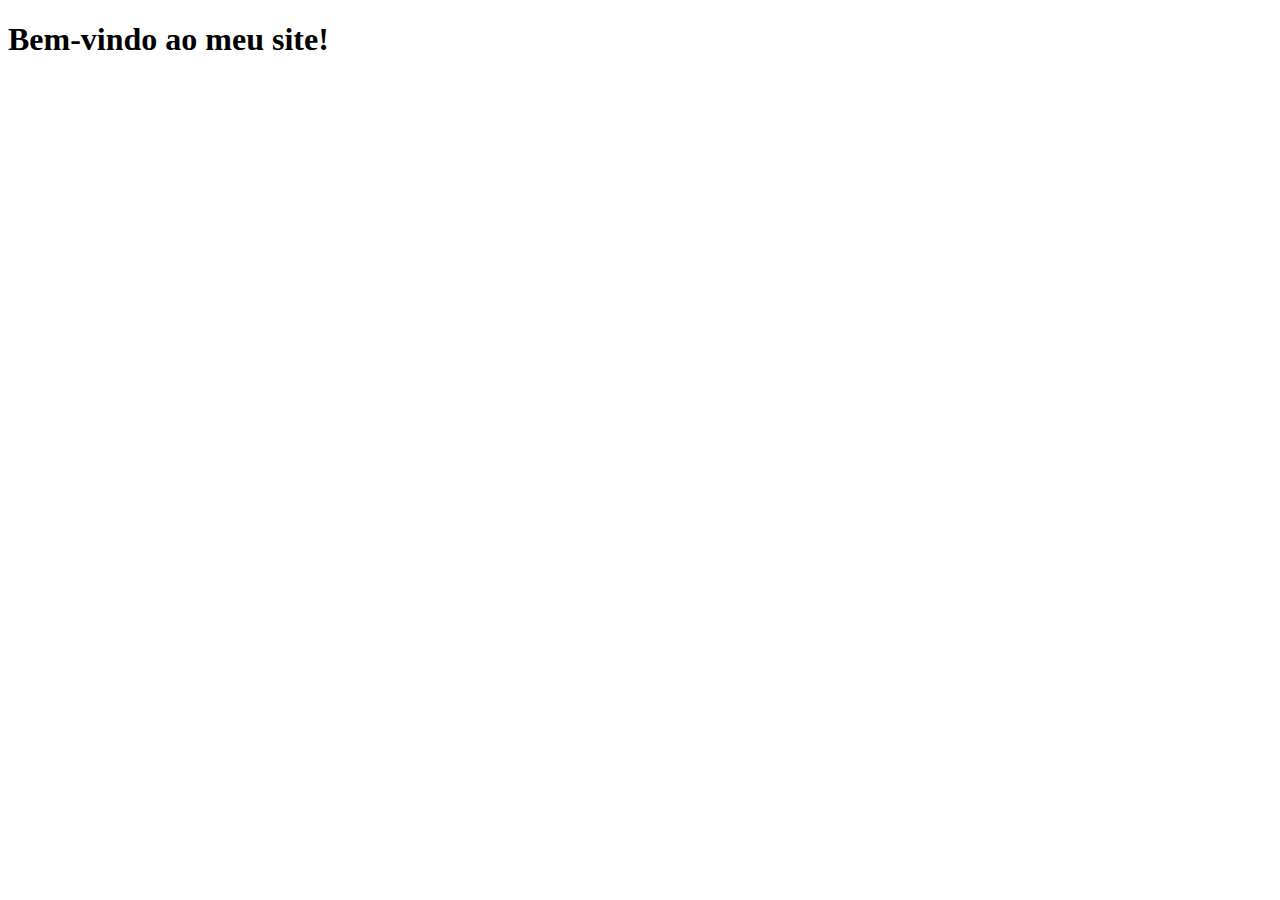
==== index.html @ cb0ee557 "Criar index.html" ====
<!DOCTYPE html>
<html lang="pt-br">
<head>
    <meta charset="UTF-8">
    <meta name="viewport" content="width=device-width, initial-scale=1.0">
    <title>Meu Site</title>
    <link rel="stylesheet" href="style.css">
</head>
<body>
    <header>
        <h1>Bem-vindo ao meu site!</h1>
    </header>

</body>
</html>
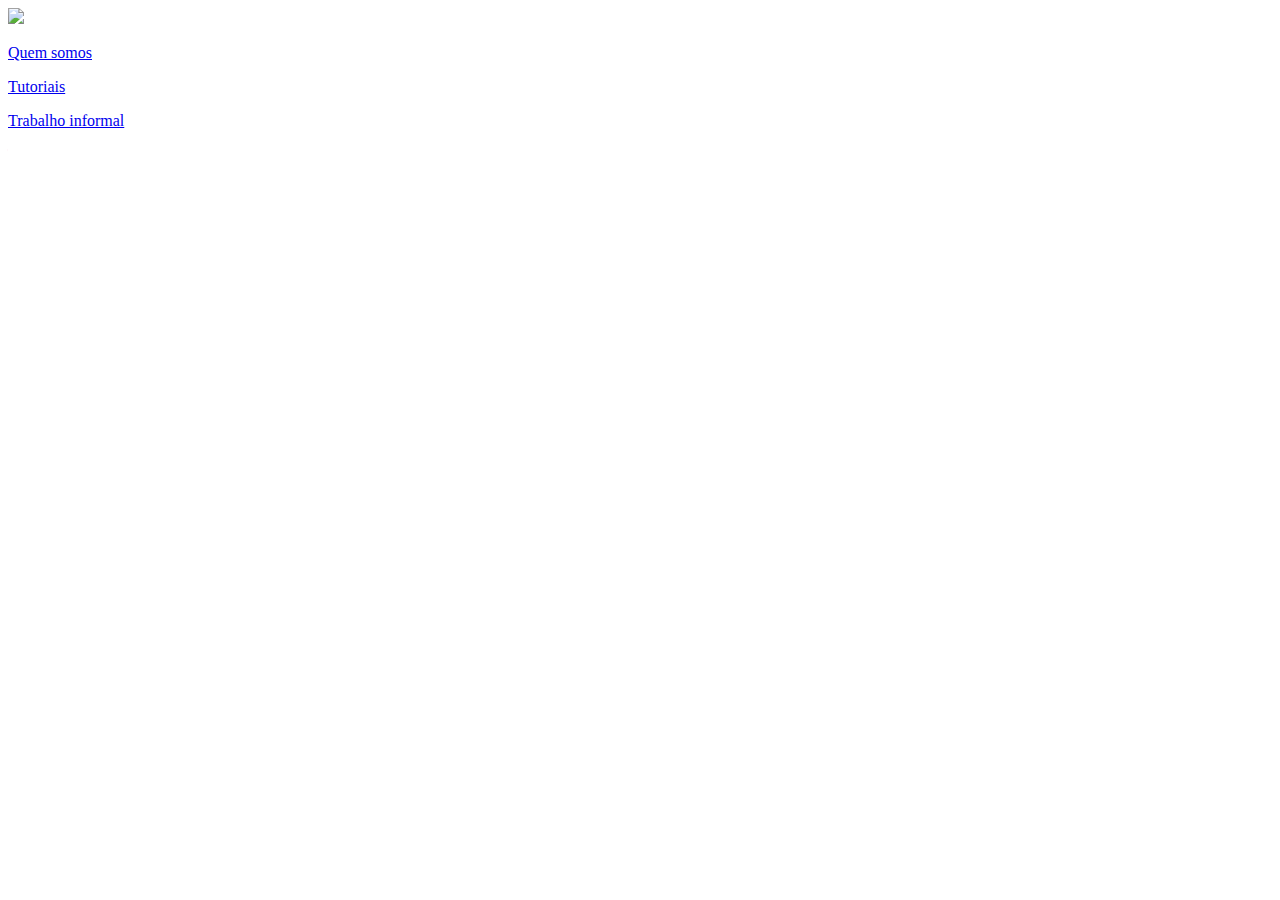
==== commit c6dba776: "Atualizar o index.html" ====
--- a/index.html
+++ b/index.html
@@ -1,15 +1,32 @@
 <!DOCTYPE html>
-<html lang="pt-br">
+<html lang="en">
 <head>
     <meta charset="UTF-8">
     <meta name="viewport" content="width=device-width, initial-scale=1.0">
-    <title>Meu Site</title>
-    <link rel="stylesheet" href="style.css">
+    <link rel="stylesheet" href="index.css">
+    <title>ComAmorLJ</title>
+    <link rel="shortcut icon" href="./img/logo.ico" type="image/x-icon">
 </head>
-<body>
+<body class="paravoce">
     <header>
-        <h1>Bem-vindo ao meu site!</h1>
+        <nav>
+            <a href="index.html">
+                <img src="img/logo.ico" 
+                height="50px">
+
+            </a>
+            <a href="page2.html">
+                <p>Quem somos</p>
+            </a>
+            <a href="page3.html">
+                <p>Tutoriais</p>
+            </a>
+            <a>
+                <a href="page4.html">
+                <p>Trabalho informal</p>
+            </a>
+
+        </nav>
     </header>
-
 </body>
 </html>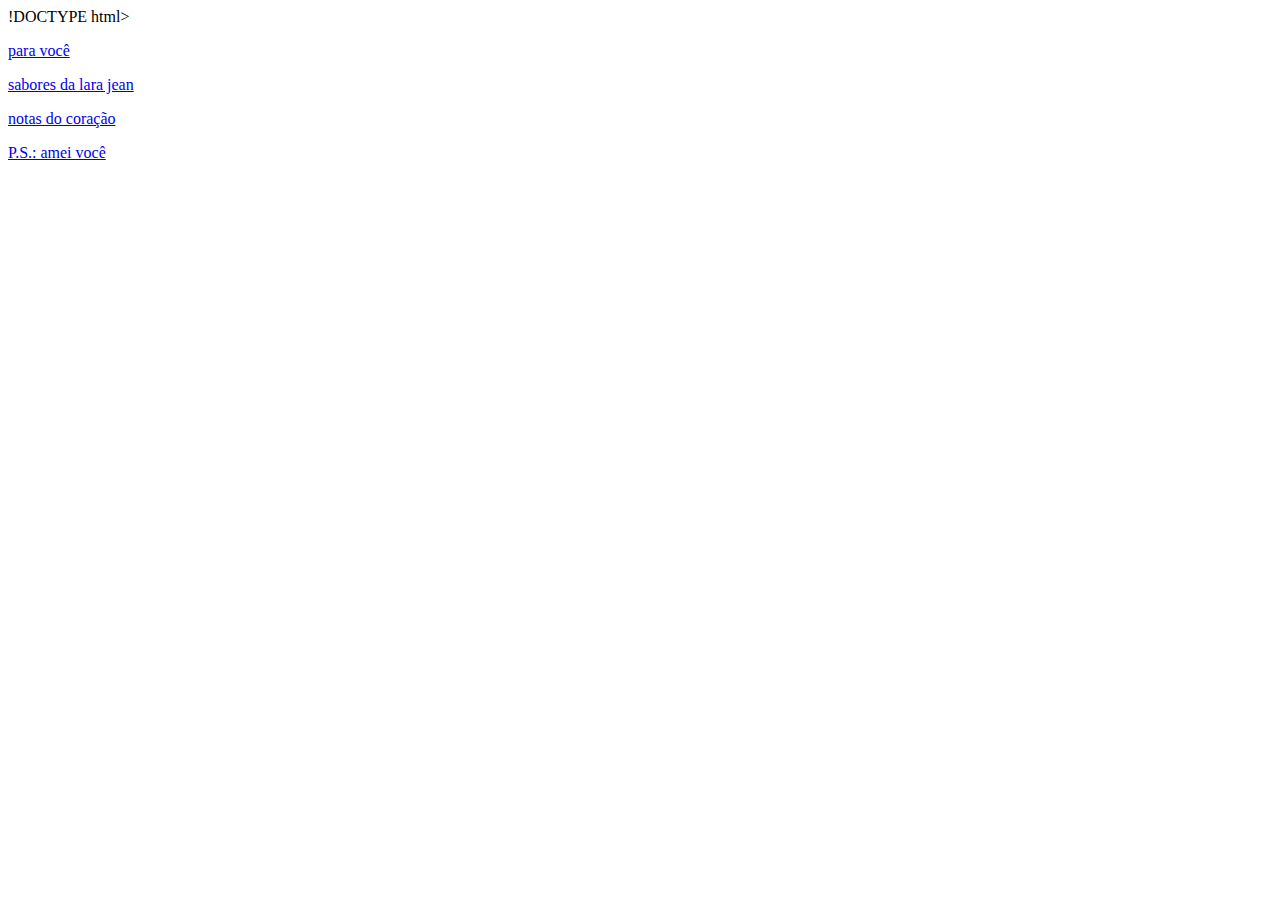
==== commit 0a4beb17: "Atualizar o index.html" ====
--- a/index.html
+++ b/index.html
@@ -1,4 +1,4 @@
-<!DOCTYPE html>
+!DOCTYPE html>
 <html lang="en">
 <head>
     <meta charset="UTF-8">
@@ -11,19 +11,18 @@
     <header>
         <nav>
             <a href="index.html">
-                <img src="img/logo.ico" 
-                height="50px">
+                <p>para você</p>
 
             </a>
-            <a href="page2.html">
-                <p>Quem somos</p>
+            <a href="sabores.html">
+                <p>sabores da lara jean</p>
             </a>
-            <a href="page3.html">
-                <p>Tutoriais</p>
+            <a href="notas.html">
+                <p>notas do coração</p>
             </a>
             <a>
-                <a href="page4.html">
-                <p>Trabalho informal</p>
+                <a href="PS.html">
+                <p>P.S.: amei você</p>
             </a>
 
         </nav>
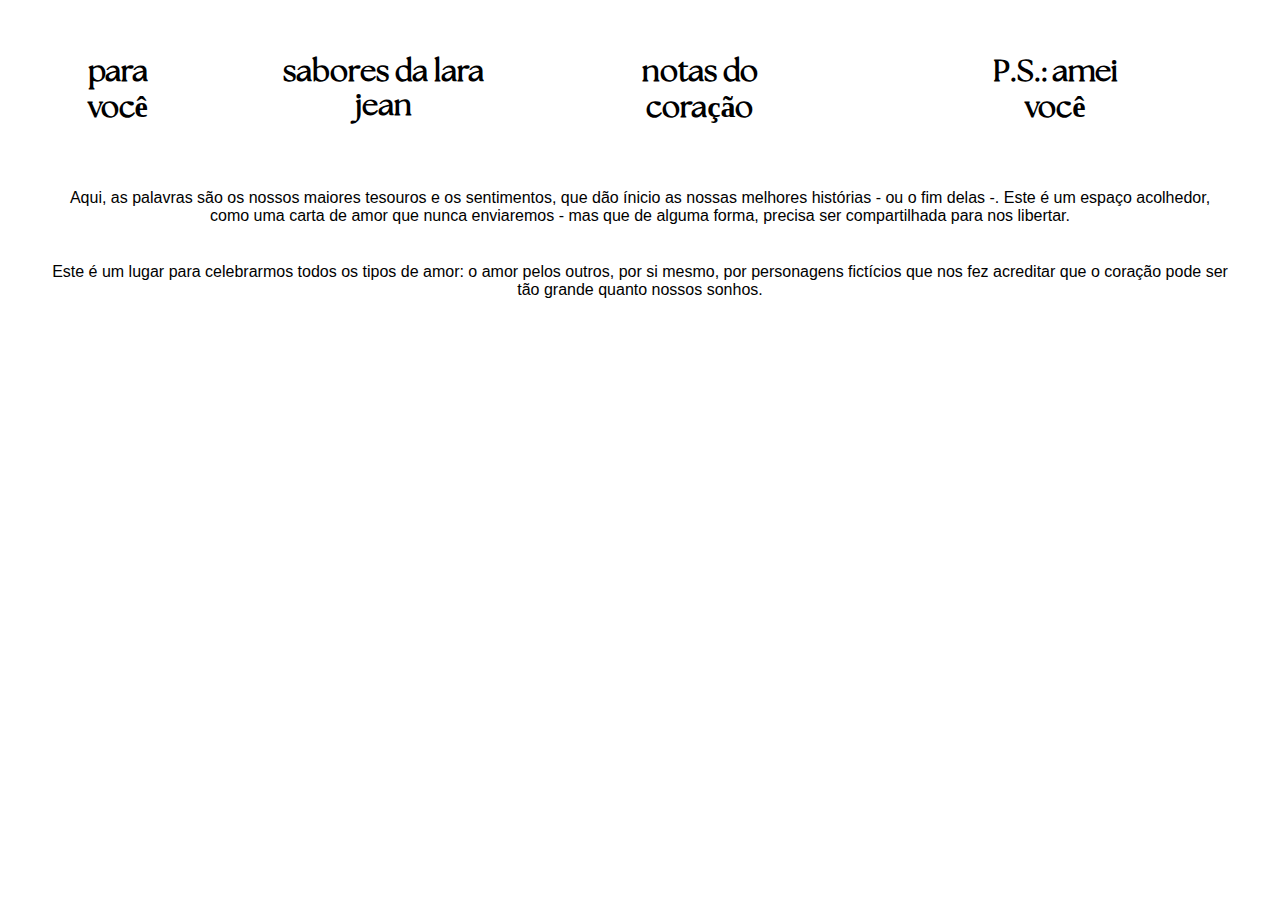
==== commit 4252862b: "oii" ====
--- a/index.html
+++ b/index.html
@@ -1,4 +1,4 @@
-!DOCTYPE html>
+<!DOCTYPE html>
 <html lang="en">
 <head>
     <meta charset="UTF-8">
@@ -7,8 +7,10 @@
     <title>ComAmorLJ</title>
     <link rel="shortcut icon" href="./img/logo.ico" type="image/x-icon">
 </head>
-<body class="paravoce">
+<body >
+    
     <header>
+       
         <nav>
             <a href="index.html">
                 <p>para você</p>
@@ -25,7 +27,17 @@
                 <p>P.S.: amei você</p>
             </a>
 
+           
         </nav>
     </header>
+   
+    <br><br><br>
+    <p style="color: black; font-family: Arial, Helvetica, sans-serif;">
+        
+        Aqui, as palavras são os nossos maiores tesouros e os sentimentos, que dão ínicio as nossas melhores histórias - ou o fim delas -. Este é um espaço acolhedor, como uma carta de amor que nunca enviaremos - mas que de alguma forma, precisa ser compartilhada para nos libertar. </p>
+        <br><br>
+        <p style="color: black; font-family: Arial, Helvetica, sans-serif;">
+        Este é um lugar para celebrarmos todos os tipos de amor: o amor pelos outros, por si mesmo, por personagens fictícios que nos fez acreditar que o coração pode ser tão grande quanto nossos sonhos.  </p>
+        <div class='minha div'> </div>
 </body>
 </html>--- a/index.css
+++ b/index.css
@@ -0,0 +1,41 @@
+@font-face {
+    font-family: theseasons;
+    src: url(Fontspring-DEMO-theseasons-reg.ttf ) format('truetype')
+}
+
+*{
+    margin: 0;
+    padding: 0;
+
+}
+.minha-div{
+    width: 100%;
+    background-image: url('ComAmorLJ/index.jpg');
+}
+    body {
+       
+      
+    
+        text-align: center;
+        padding: 50px;
+        font-family: 'theseasons';
+    }
+
+    
+
+a{
+    text-decoration: none;
+    color: black;
+    padding-right: 75px;
+    font-size: 30px;
+}
+header,nav{
+    background-color: none;
+    padding: 3px;
+    display:flex;
+    justify-content: space-around;
+    font-weight: bold;
+
+}
+
+
